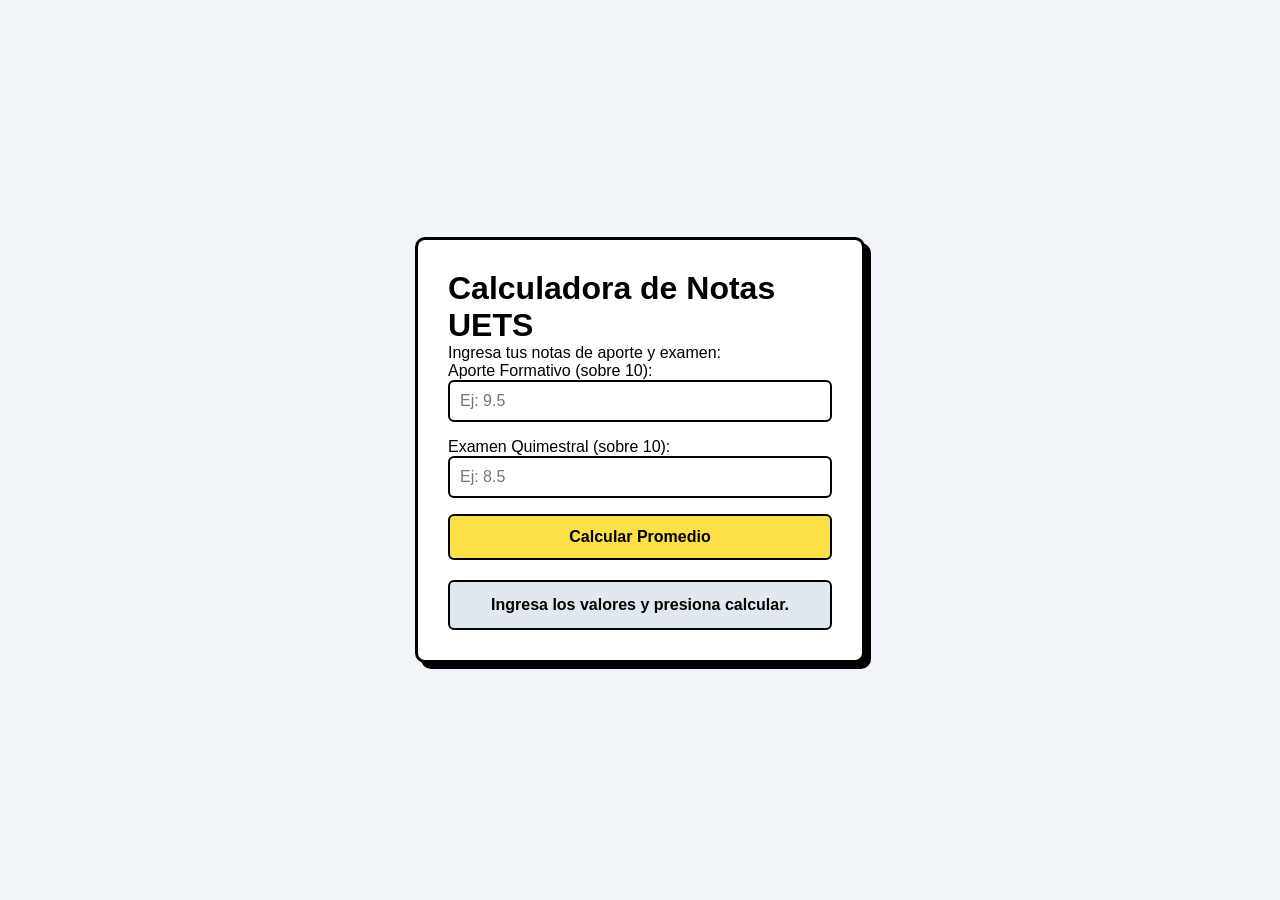
==== bloque_d/index.html @ 33ccf19a "feat(diagnostica)bloque_a" ====
<!DOCTYPE html>
<html lang="es">
<head>
  <meta charset="UTF-8">
  <meta name="viewport" content="width=device-width, initial-scale=1.0">
  <title>Calculadora de Notas UETS — Bloque D</title>
  <!-- CORREGIDO: Vinculación correcta al archivo estilos.css -->
  <link rel="stylesheet" href="estilos.css">
</head>
<body>

  <main class="contenedor">
    <header class="header">
      <h1>Calculadora de Notas UETS</h1>
      <p>Ingresa tus notas de aporte y examen:</p>
    </header> <!-- CORREGIDO: Se cerró la etiqueta header correctamente -->

    <section class="formulario">
      <div class="campo">
        <label for="nota1">Aporte Formativo (sobre 10):</label>
        <input type="number" id="nota1" min="0" max="10" step="0.1" placeholder="Ej: 9.5">
      </div>

      <div class="campo">
        <label for="nota2">Examen Quimestral (sobre 10):</label>
        <!-- CORREGIDO: Se agregó el id="nota2" requerido por JavaScript -->
        <input type="number" id="nota2" name="nota_quimestral" min="0" max="10" step="0.1" placeholder="Ej: 8.5">
      </div>

      <!-- CORREGIDO: Se añadió el id="btn-calcular" para enlazar el evento -->
      <button id="btn-calcular">Calcular Promedio</button>
    </section>

    <div id="resultado" class="caja-resultado">
      Ingresa los valores y presiona calcular.
    </div>
  </main>

  <script src="script.js"></script>
</body>
</html>
---- bloque_d/estilos.css ----
/*
 * ============================================================================
 * 🎓 EVALUACIÓN DIAGNÓSTICA — BLOQUE D: ESTILOS CSS CORREGIDOS
 * ============================================================================
 */

* {
  box-sizing: border-box;
  margin: 0;
  padding: 0;
  font-family: Arial, sans-serif;
}

body {
  background-color: #F1F5F9;
  /* CORREGIDO: Propiedades Flexbox estándar y válidas */
  display: flex;
  align-items: center;
  justify-content: center;
  min-height: 100vh;
  padding: 20px;
}

.contenedor {
  background: #FFFFFF;
  border: 3px solid #000000;
  box-shadow: 6px 6px 0px #000000;
  border-radius: 10px;
  padding: 30px;
  width: 100%;
  max-width: 450px;
  margin: 0 auto;
}

.campo {
  margin-bottom: 16px;
  display: flex;
  flex-direction: column;
}

.campo input {
  padding: 10px;
  border: 2px solid #000000;
  border-radius: 6px;
  font-size: 16px;
}

#btn-calcular {
  width: 100%;
  padding: 12px;
  font-size: 16px;
  font-weight: bold;
  background-color: #FDE047;
  border: 2px solid #000000;
  /* CORREGIDO: Propiedad cursor válida */
  cursor: pointer;
  border-radius: 6px;
}

.caja-resultado {
  margin-top: 20px;
  padding: 14px;
  border: 2px solid #000000;
  border-radius: 6px;
  background-color: #E2E8F0;
  text-align: center;
  font-weight: bold;
}
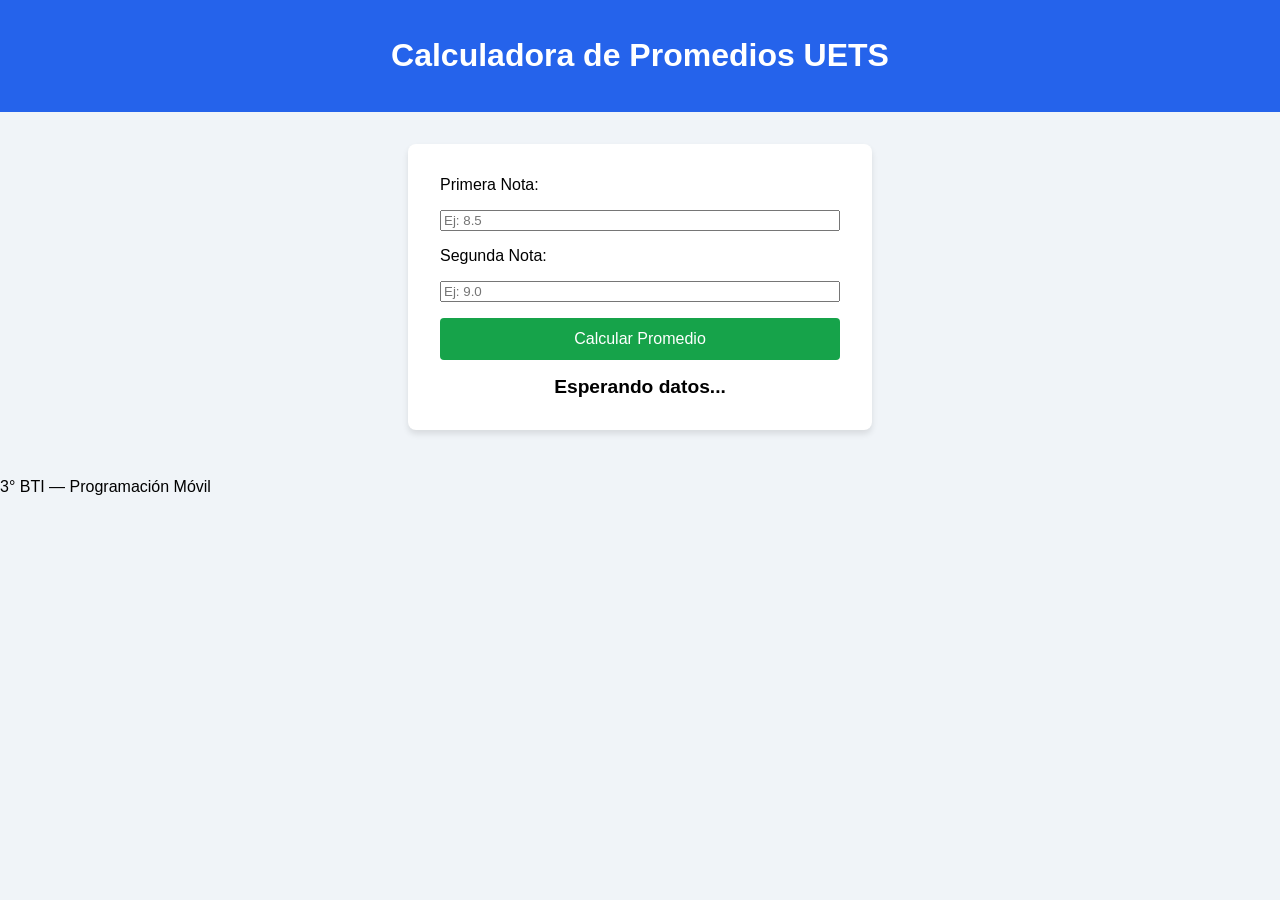
==== commit 5c048ba3: "Entrega Evaluacion Diagnostica Gabriel Calle" ====
--- a/bloque_d/index.html
+++ b/bloque_d/index.html
@@ -3,39 +3,33 @@
 <head>
   <meta charset="UTF-8">
   <meta name="viewport" content="width=device-width, initial-scale=1.0">
-  <title>Calculadora de Notas UETS — Bloque D</title>
-  <!-- CORREGIDO: Vinculación correcta al archivo estilos.css -->
+  <title>Calculadora Escolar — Bloque D</title>
   <link rel="stylesheet" href="estilos.css">
 </head>
 <body>
 
-  <main class="contenedor">
-    <header class="header">
-      <h1>Calculadora de Notas UETS</h1>
-      <p>Ingresa tus notas de aporte y examen:</p>
-    </header> <!-- CORREGIDO: Se cerró la etiqueta header correctamente -->
+  <header>
+    <h1>Calculadora de Promedios UETS</h1>
+  </header>
 
-    <section class="formulario">
-      <div class="campo">
-        <label for="nota1">Aporte Formativo (sobre 10):</label>
-        <input type="number" id="nota1" min="0" max="10" step="0.1" placeholder="Ej: 9.5">
-      </div>
+  <main class="container">
+    <div class="card">
+      <label for="nota1">Primera Nota:</label>
+      <input type="number" id="nota1" placeholder="Ej: 8.5" min="0" max="10" step="0.1">
 
-      <div class="campo">
-        <label for="nota2">Examen Quimestral (sobre 10):</label>
-        <!-- CORREGIDO: Se agregó el id="nota2" requerido por JavaScript -->
-        <input type="number" id="nota2" name="nota_quimestral" min="0" max="10" step="0.1" placeholder="Ej: 8.5">
-      </div>
+      <label for="nota2">Segunda Nota:</label>
+      <input type="number" id="nota2" placeholder="Ej: 9.0" min="0" max="10" step="0.1">
 
-      <!-- CORREGIDO: Se añadió el id="btn-calcular" para enlazar el evento -->
       <button id="btn-calcular">Calcular Promedio</button>
-    </section>
 
-    <div id="resultado" class="caja-resultado">
-      Ingresa los valores y presiona calcular.
+      <div id="resultado">Esperando datos...</div>
     </div>
   </main>
 
+  <footer>
+    <p>3° BTI — Programación Móvil</p>
+  </footer>
+
   <script src="script.js"></script>
 </body>
-</html>
+</html>
--- a/bloque_d/estilos.css
+++ b/bloque_d/estilos.css
@@ -1,68 +1,48 @@
-/*
- * ============================================================================
- * 🎓 EVALUACIÓN DIAGNÓSTICA — BLOQUE D: ESTILOS CSS CORREGIDOS
- * ============================================================================
- */
-
-* {
-  box-sizing: border-box;
+body {
+  font-family: Arial, sans-serif;
+  background-color: #f0f4f8;
   margin: 0;
   padding: 0;
-  font-family: Arial, sans-serif;
 }
 
-body {
-  background-color: #F1F5F9;
-  /* CORREGIDO: Propiedades Flexbox estándar y válidas */
-  display: flex;
-  align-items: center;
-  justify-content: center;
-  min-height: 100vh;
-  padding: 20px;
+header {
+  background-color: #2563eb;
+  color: white;
+  text-align: center;
+  padding: 1rem;
 }
 
-.contenedor {
-  background: #FFFFFF;
-  border: 3px solid #000000;
-  box-shadow: 6px 6px 0px #000000;
-  border-radius: 10px;
-  padding: 30px;
-  width: 100%;
-  max-width: 450px;
-  margin: 0 auto;
+.container {
+  display: flex;
+  justify-content: center;
+  align-items: center;
+  padding: 2rem;
 }
 
-.campo {
-  margin-bottom: 16px;
+.card {
+  background: white;
+  padding: 2rem;
+  border-radius: 8px;
+  box-shadow: 0 4px 6px rgba(0, 0, 0, 0.1);
   display: flex;
   flex-direction: column;
+  gap: 1rem;
+  width: 100%;
+  max-width: 400px;
 }
 
-.campo input {
-  padding: 10px;
-  border: 2px solid #000000;
-  border-radius: 6px;
-  font-size: 16px;
+button {
+  background-color: #16a34a;
+  color: white;
+  border: none;
+  padding: 0.75rem;
+  font-size: 1rem;
+  border-radius: 4px;
+  cursor: pointer;
 }
 
-#btn-calcular {
-  width: 100%;
-  padding: 12px;
-  font-size: 16px;
+#resultado {
   font-weight: bold;
-  background-color: #FDE047;
-  border: 2px solid #000000;
-  /* CORREGIDO: Propiedad cursor válida */
-  cursor: pointer;
-  border-radius: 6px;
-}
-
-.caja-resultado {
-  margin-top: 20px;
-  padding: 14px;
-  border: 2px solid #000000;
-  border-radius: 6px;
-  background-color: #E2E8F0;
   text-align: center;
-  font-weight: bold;
-}
+  font-size: 1.2rem;
+}
